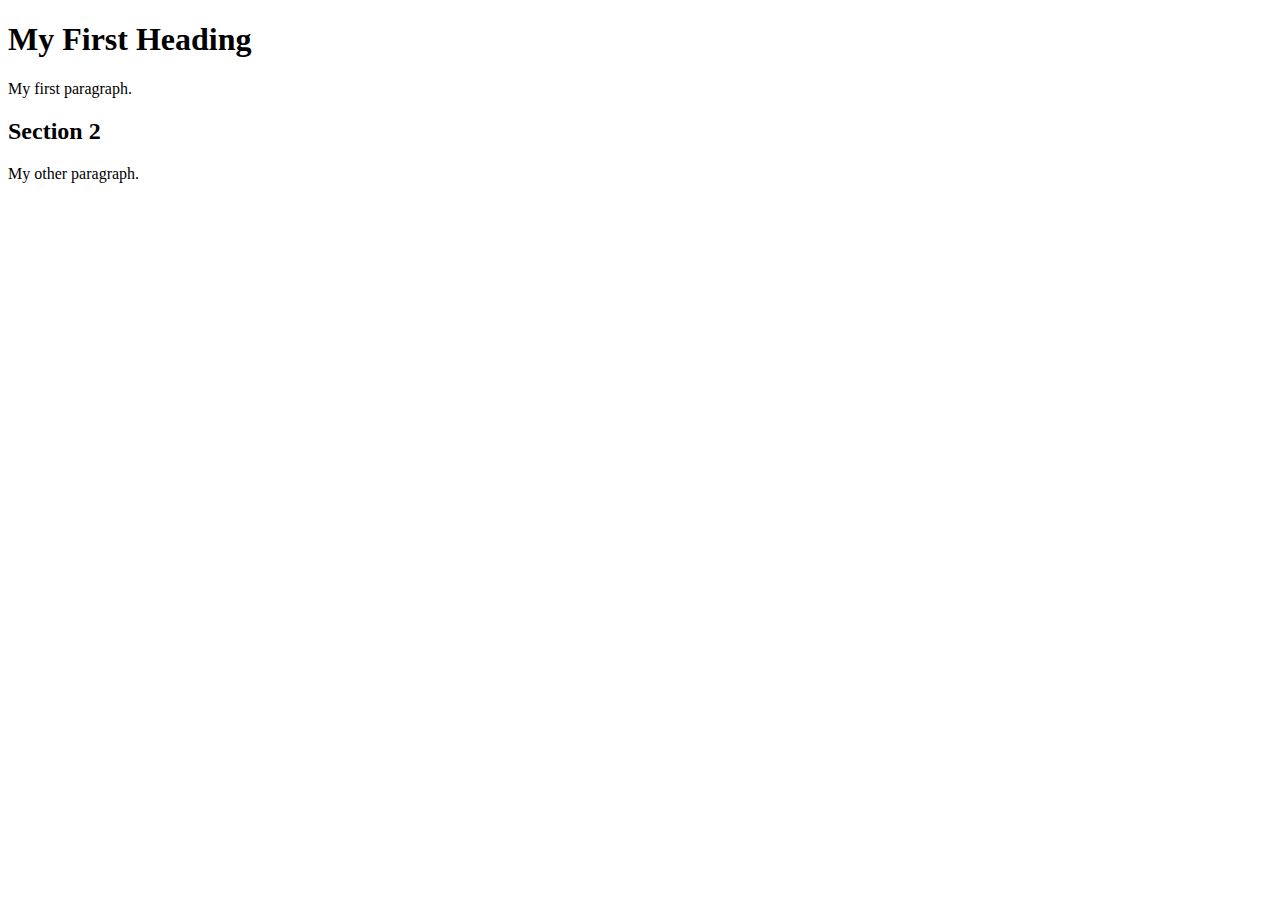
==== index.html @ f86e541b "Added picture and another file" ====
<!DOCTYPE html>
<html>
<head>
<title>Solome's first page</title>
</head>
<body>

<h1>My First Heading</h1>

<p>My first paragraph.</p>

<h2>Section 2</h2>
<p>My other paragraph.</p>




</body>
</html>
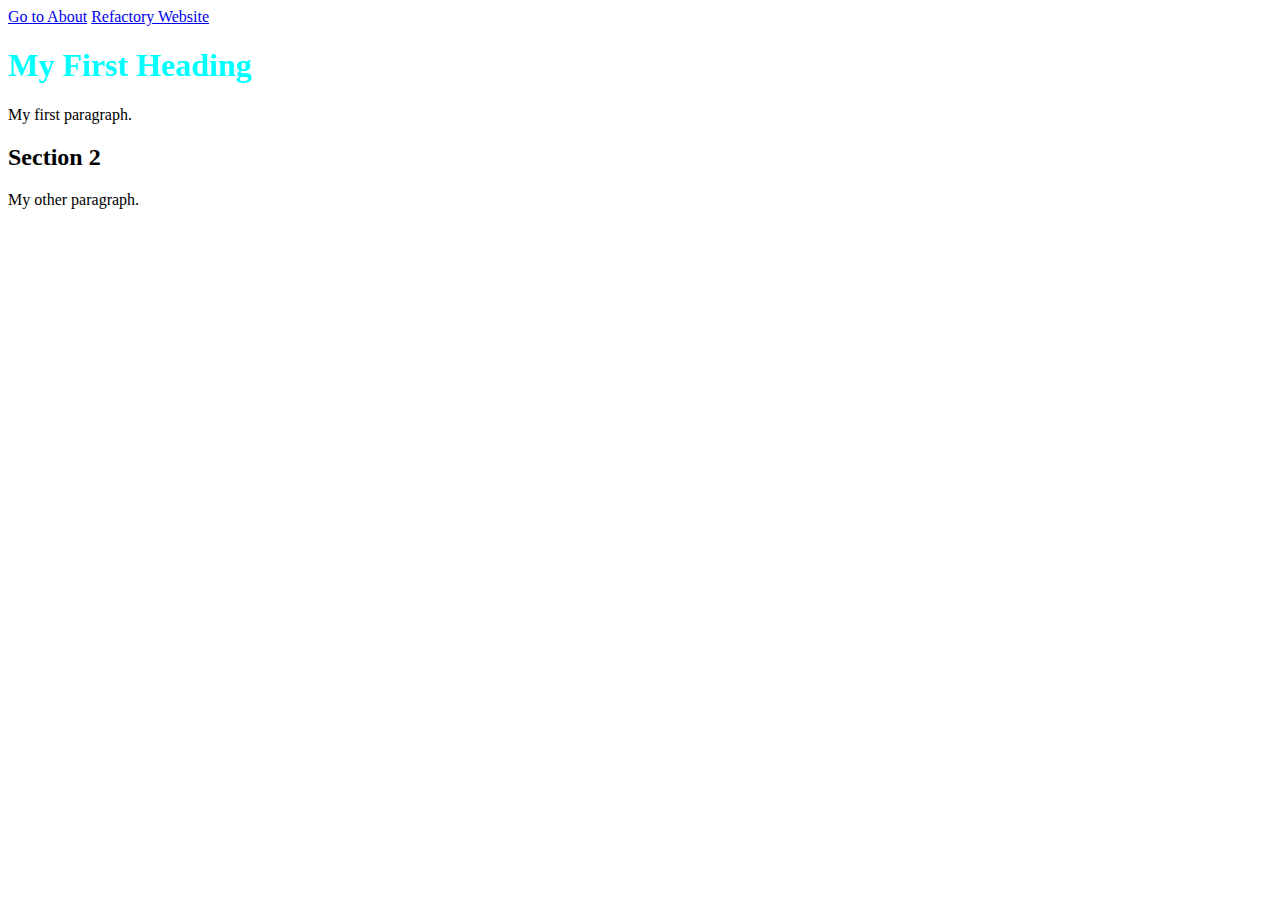
==== commit 3ee7926e: "Add Image and file" ====
--- a/index.html
+++ b/index.html
@@ -4,8 +4,10 @@
 <title>Solome's first page</title>
 </head>
 <body>
+    <a href="about.html">Go to About</a>        
+    <a href="https://refactory.ug" target="_parent">Refactory Website</a>
 
-<h1>My First Heading</h1>
+<h1 style="color: aqua">My First Heading</h1>
 
 <p>My first paragraph.</p>
 
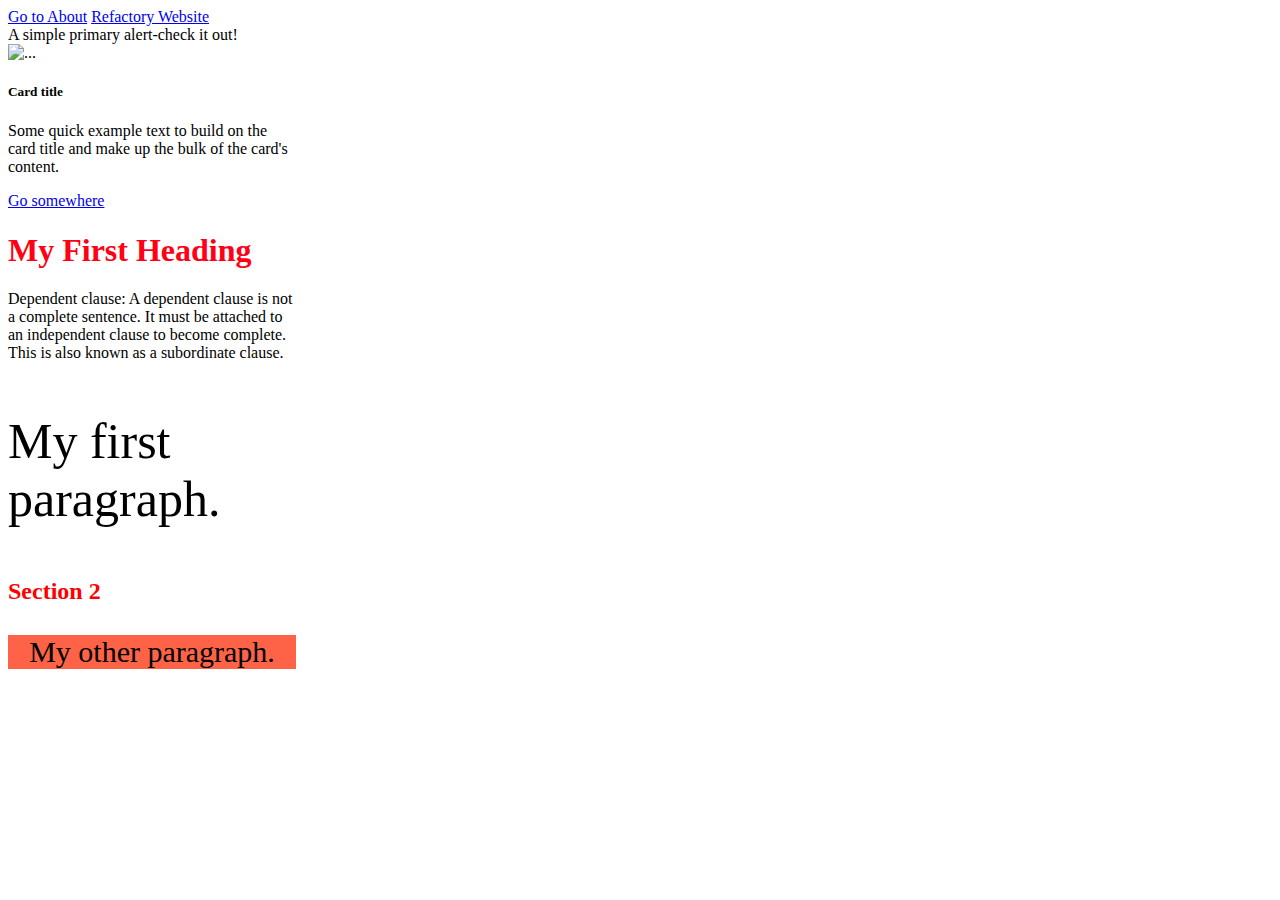
==== commit d38a71fd: "Bootsrap adds" ====
--- a/index.html
+++ b/index.html
@@ -2,19 +2,38 @@
 <html>
 <head>
 <title>Solome's first page</title>
+<link href="cohort11-eve.ss" rel="stylesheet"
 </head>
-<body>
+<meta charset="utf-8">
+<meta name="viewport" content="width=device-width, initial-scale=1">
+<title>Bootstrap demo</title>
+<link href="https://cdn.jsdelivr.net/npm/bootstrap@5.2.0-beta1/dist/css/b
+
+
+
+<body style="background-color:powderblue;">
     <a href="about.html">Go to About</a>        
     <a href="https://refactory.ug" target="_parent">Refactory Website</a>
 
-<h1 style="color: aqua">My First Heading</h1>
+    <div class="alert alert-danger"role="alert">
+        A simple primary alert-check it out!
+    </div>
 
-<p>My first paragraph.</p>
+    <div class="card" style="width: 18rem;">
+        <img src="..." class="Dr-strange.jpg" alt="...">
+        <div class="card-body">
+          <h5 class="card-title">Card title</h5>
+          <p class="card-text">Some quick example text to build on the card title and make up the bulk of the card's content.</p>
+          <a href="#" class="btn btn-primary">Go somewhere</a>
+        </div>
+<h1 style="color: rgb(255, 0, 21)">My First Heading</h1>
+<p class="odd" id="My first paragraph">Dependent clause: A dependent clause is not a complete sentence. It must be attached to an independent clause to become complete. This is also known as a subordinate clause.</p>
+<p style="font-size:50px;">My first paragraph.</p>
 
-<h2>Section 2</h2>
-<p>My other paragraph.</p>
+<h2 style="color:red;">Section 2</h2>
+<p style="background-color:tomato; font-family:verdana; font-size:30px; text-align:center;">My other paragraph.</p>
 
-
+<script src="https://cdn.jsdelivr.net/npm/@popperjs/core@2.11.5/dist/umd/popper.min.js" integrity="sha384-Xe+8cL9oJa6tN/veChSP7q+mnSPaj5Bcu9mPX5F5xIGE0DVittaqT5lorf0EI7Vk" crossorigin="anonymous"></script>
 
 
 </body>
